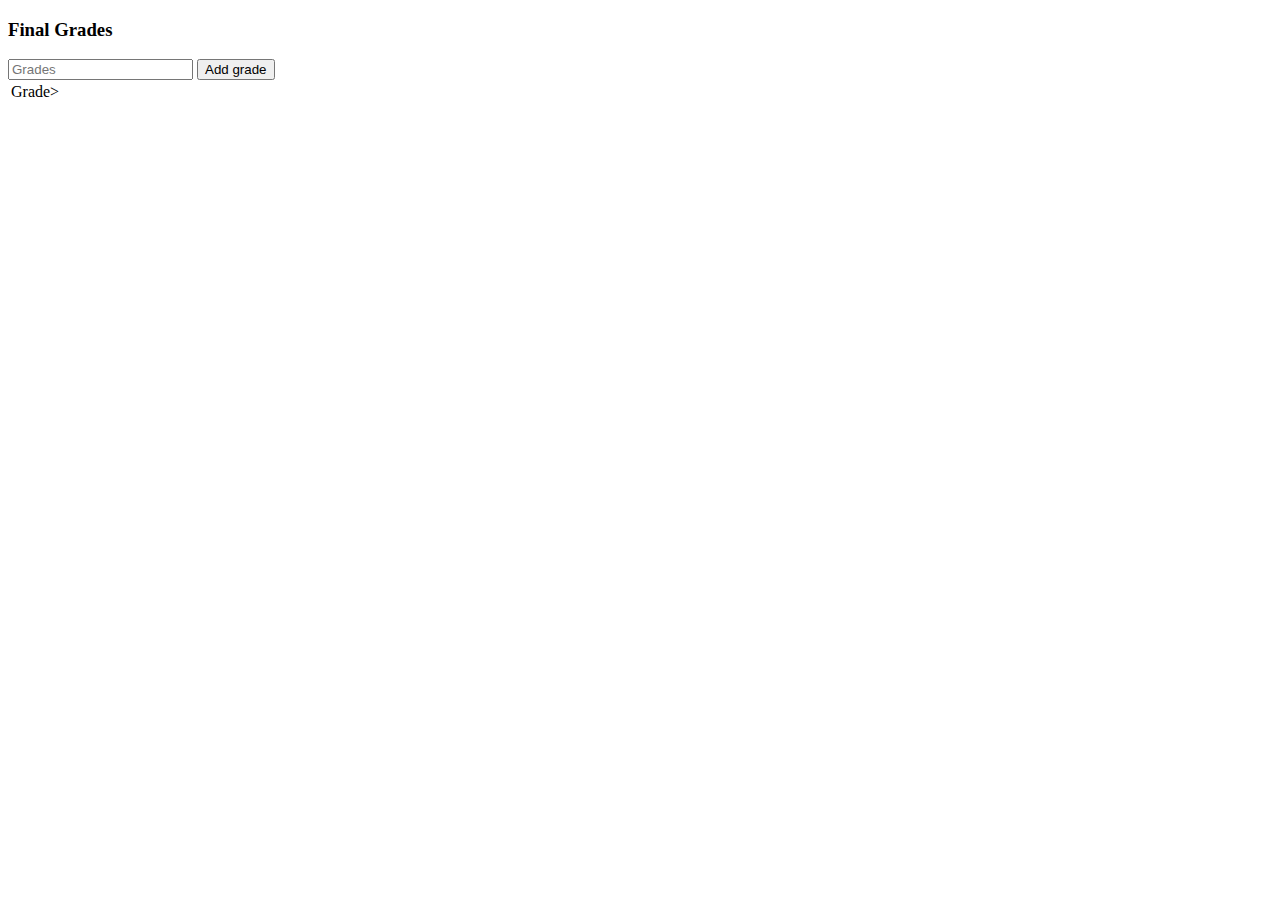
==== arrays-objects.html @ 0963ea12 "arrays" ====
<!DOCTYPE html>
<html>
<head>
	<title>Javascript: Arrays & Objects</title>
		<!-- function below creates the command for AddGrade_click. displays in f12/dev mode what the output message is-->
		<!-- we want to define the array up front, so it already exists in the program with no data in it. 
		var grades creats the grades array - note the square brackets after the variable --> 
		<!-- var grade gives us the grade and the value thats in there. note that it connects to the input type's id -->
	<script lang="javascript")>
		var grades = [];
		function AddGrade_click() {
			console.log("clicked AddGrade_click()");
			var grade = document.getElementByID("agrade").value;
			// TODO Must convert from string to number
			// TODO should edit the grade here
			grades.push(grade);
			// this adds the grade to the array
		}
		function init () {

		}
	</script>
</head>
<!-- body onload="init()" here initializes certain controls when the page loads, important because the page needs the infromation that comes below it in order for an init to run. it needs to be defined by a function, which is above -->
<body onload="init()">
	<h3>Final Grades</h3>
	<!-- putting in a div first to create the input and button to add grades-->
	<div id="entry">
		<input type="agrade" placeholder="Grades">
		<button onclick="AddGrade_click()">Add grade</button>
		<!-- created AddGrade_click and a function for it to make button -->
	</div>
	<div id="grades">
		<table id= "gradesdisplay">
		<!-- created a table to display grades--> 
			<thead>
				<tr><td>Grade></td></tr>
			</thead>
			<tbody>
			</tbody>
	</body>
</html>
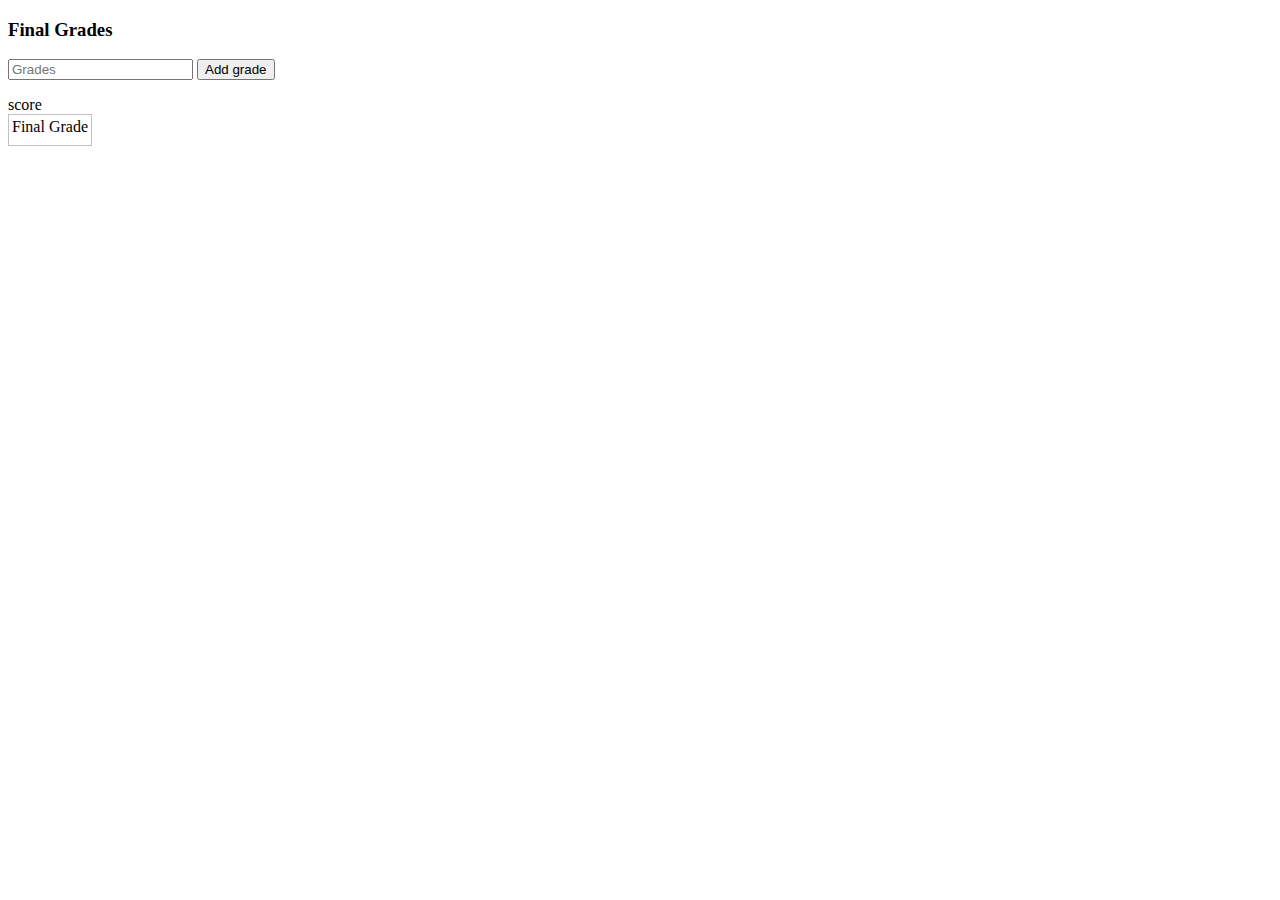
==== commit 2ac07e83: "bowling" ====
--- a/arrays-objects.html
+++ b/arrays-objects.html
@@ -10,13 +10,40 @@
 		var grades = [];
 		function AddGrade_click() {
 			console.log("clicked AddGrade_click()");
-			var grade = document.getElementByID("agrade").value;
+			var grade = document.getElementById("agrade").value;
 			// TODO Must convert from string to number
 			// TODO should edit the grade here
 			grades.push(grade);
 			// this adds the grade to the array
+			displayGrades(grades);
 		}
-		function init () {
+		function displayGrades(grades) {
+			var tbody = document.getElementById("gradesdisplay");
+			// tbody is now a reference to the tbody display in the html
+			for(var idx = 0; idx < grades.length; idx++) {
+					var aGrade = grades[idx];
+					var tr = document.createElement("tr");
+					var td = document.createElement("td");
+					tr.appendChild(td);
+					tbody.appendChild(tr);
+		}
+		// every time we call a new item to the list, it goes through displaygrades. 
+	}
+		function curveRequired(grades) {
+			var shouldcurve = true; 
+			for(var idx = 0; idx < grades.length; idx++) {
+					var aGrade = grades[idx];
+			// assumes that we should curve, but not if a specific value is found. in which case it becomes false. 
+			if(aGrade == 100) {
+				shouldcurve = false;
+			}
+			var yesno = (shouldcurve == true) ? "Yes" : "No"; 
+						// this has the yes and no answer and will choos one, displays contents of the variable 
+
+			var div = document.getElementById("curve");
+			divCtrl.innerhtml = "Should curve" + yesno;
+=			// at this point we have what we need to output the curve info to the div in the body 
+		function init() {
 
 		}
 	</script>
@@ -26,17 +53,21 @@
 	<h3>Final Grades</h3>
 	<!-- putting in a div first to create the input and button to add grades-->
 	<div id="entry">
-		<input type="agrade" placeholder="Grades">
+		<input id="agrade" type= "text" placeholder="Grades">
 		<button onclick="AddGrade_click()">Add grade</button>
 		<!-- created AddGrade_click and a function for it to make button -->
 	</div>
+	<p />
 	<div id="grades">
-		<table id= "gradesdisplay">
+		<table style="border:1px solid silver;">
 		<!-- created a table to display grades--> 
 			<thead>
-				<tr><td>Grade></td></tr>
+				<tr><td>Final Grade</td></tr>
 			</thead>
-			<tbody>
+			<tr>score</tr><td></td>
+			<tbody id= "gradesdisplay">
+	<div id="curve">
+	</div>
 			</tbody>
 	</body>
 </html>